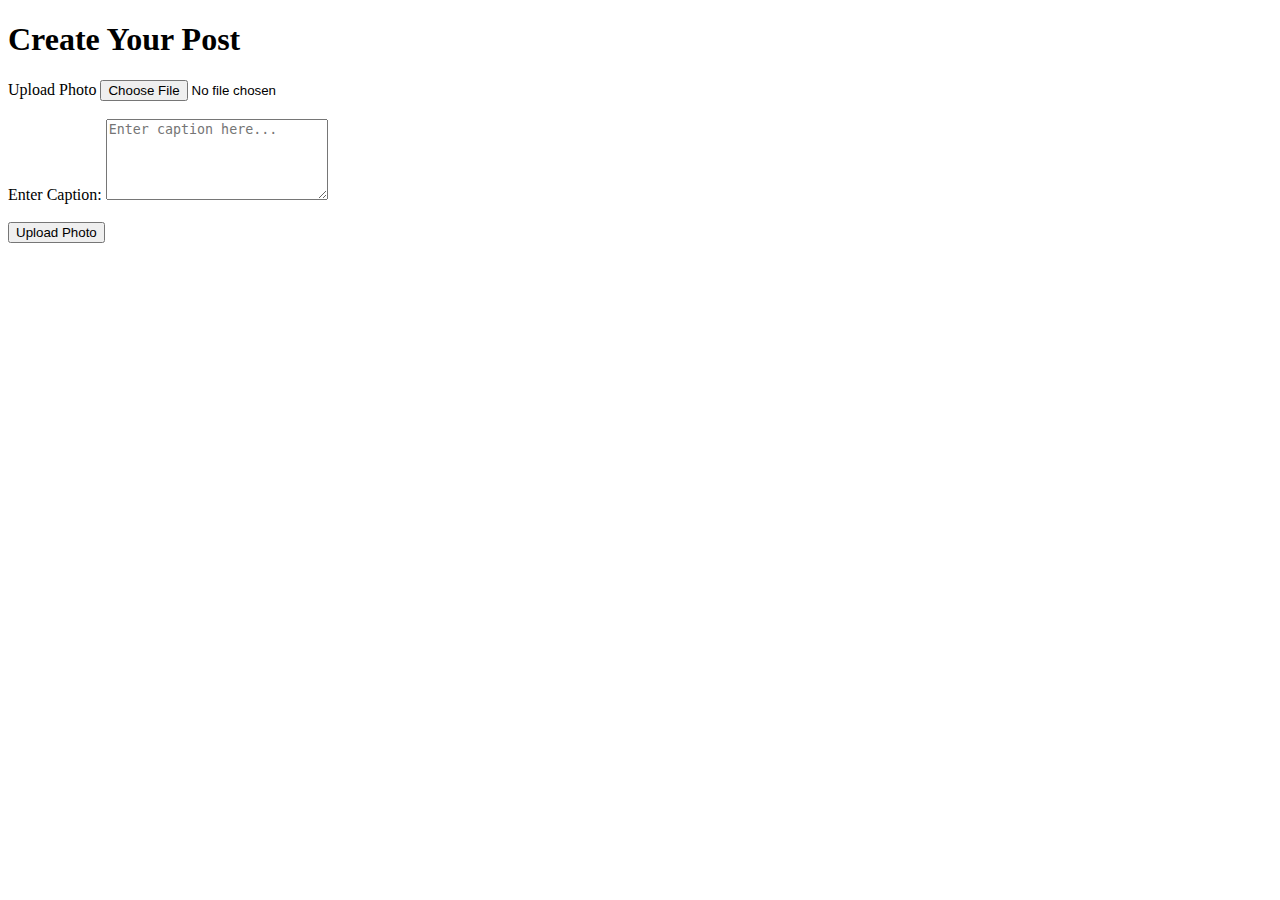
==== com.kodbook/src/main/resources/templates/createPost.html @ 51a01c27 "my first commit" ====
<!DOCTYPE html>
<html>
<head>
<meta charset="UTF-8">
<title>Create Post</title>
</head>
<body>
<h1>Create Your Post</h1>

<form action="/createPost" method="post" enctype="multipart/form-data">

	<label for ="photo">Upload Photo</label>
	<input type="file" name="photo" accept="image/*" required>
	<br><br>
	
	<label for ="caption">Enter Caption: </label>
	<textarea rows="5" cols="25" name="caption" placeholder="Enter caption here..." required></textarea>
	<br><br>
	

	<input type="submit" value="Upload Photo">

</form>

</body>
</html>
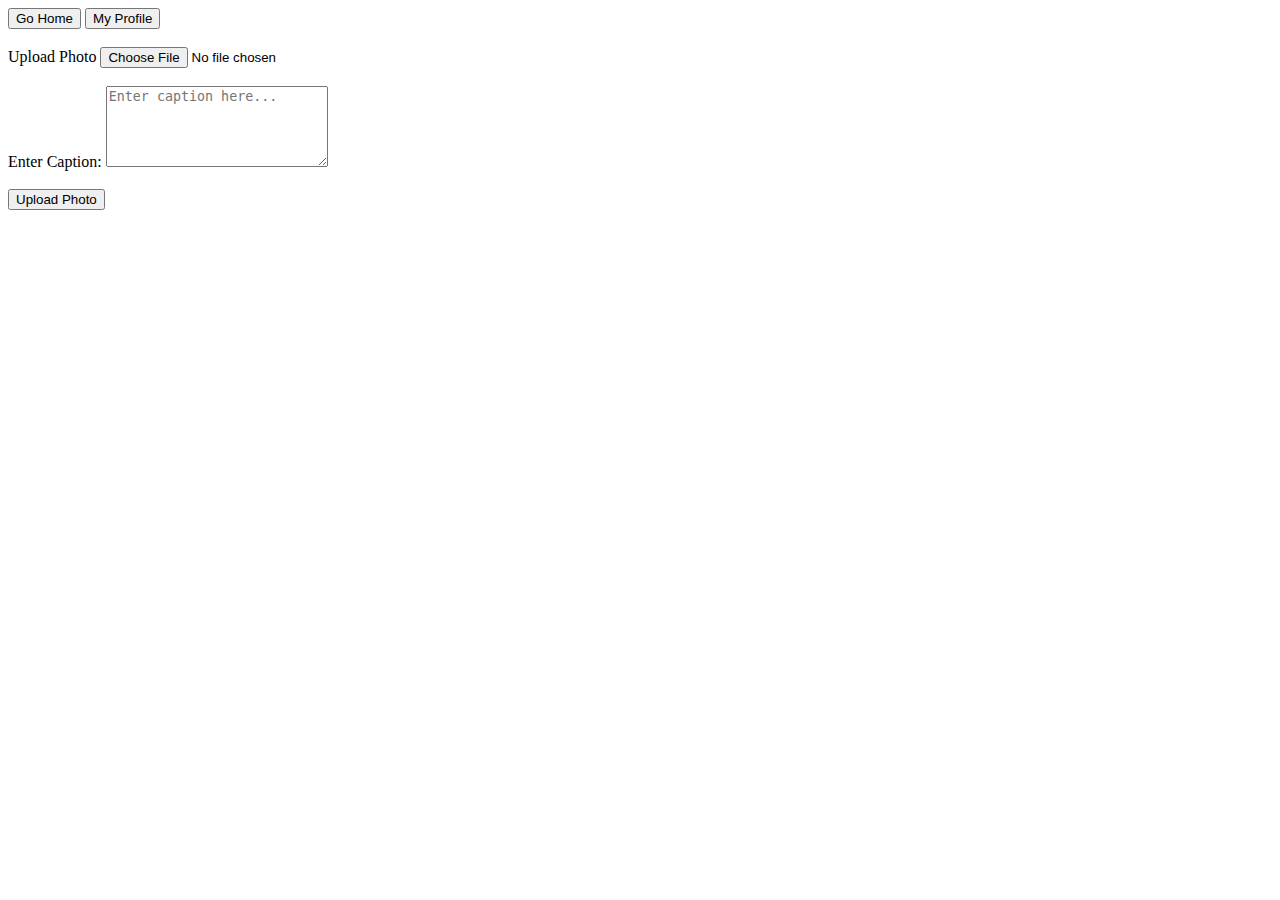
==== commit 45c766b3: "first commit" ====
--- a/com.kodbook/src/main/resources/templates/createPost.html
+++ b/com.kodbook/src/main/resources/templates/createPost.html
@@ -3,24 +3,28 @@
 <head>
 <meta charset="UTF-8">
 <title>Create Post</title>
+<link rel="stylesheet" href="/styles.css">
+
 </head>
 <body>
-<h1>Create Your Post</h1>
+	
+	<nav>
+	    <Strong><em><span th:text="${session.username}"></span></em></Strong>
+		<a href="/newsFeed"><button>Go Home</button></a>
+		<a href="/openMyProfile"><button>My Profile</button></a> <br><br>
+	</nav>
 
-<form action="/createPost" method="post" enctype="multipart/form-data">
+	<form action="/createPost" method="post" enctype="multipart/form-data">
 
-	<label for ="photo">Upload Photo</label>
-	<input type="file" name="photo" accept="image/*" required>
-	<br><br>
-	
-	<label for ="caption">Enter Caption: </label>
-	<textarea rows="5" cols="25" name="caption" placeholder="Enter caption here..." required></textarea>
-	<br><br>
-	
+		<label for="photo">Upload Photo</label> <input type="file"
+			name="photo" accept="image/*" required> <br>
+		<br> <label for="caption">Enter Caption: </label>
+		<textarea rows="5" cols="25" name="caption"
+			placeholder="Enter caption here..." required></textarea>
+		<br>
+		<br> <input type="submit" value="Upload Photo">
 
-	<input type="submit" value="Upload Photo">
-
-</form>
+	</form>
 
 </body>
 </html>